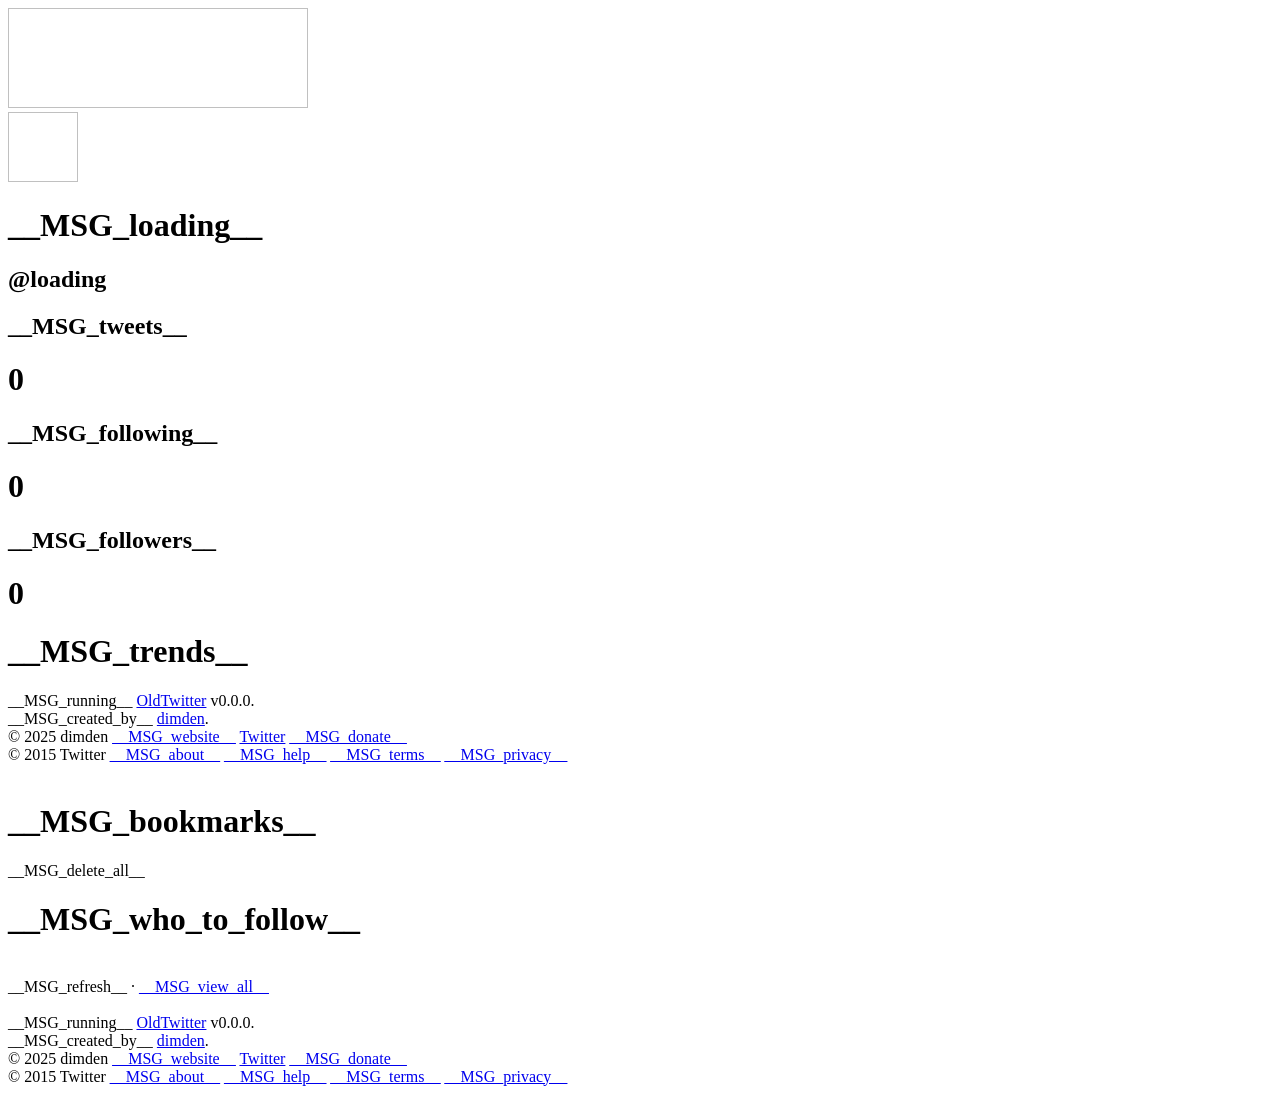
==== layouts/bookmarks/index.html @ d6a6fa8d "Merge branch 'master' into personal" ====
<!DOCTYPE html>
<html lang="en">
<head>
    <meta charset="UTF-8">
    <meta http-equiv="X-UA-Compatible" content="IE=edge">
    <meta name="viewport" content="width=device-width, initial-scale=1.0">
    <title>__MSG_bookmarks__ - __MSG_twitter__</title>
    <link rel="preconnect" href="https://twitter.com">
    <link rel="preconnect" href="https://abs.twimg.com">
    <link rel="preconnect" href="https://pbs.twimg.com">
    <link rel="preconnect" href="https://dimden.dev">
    <link rel="manifest" href="/manifest.json" crossorigin="use-credentials">
</head>
<body id="injected-body">
    <div id="loading-box">
        <div id="loading-box-container">
            <span id="loading-box-text"></span>
        </div>
    </div>
    <header></header>
    <div id="fake-react-root">
        <main id="container">
            <div id="content">
                <div class="cell" id="left-cell">
                    <div id="user-div" class="box">
                        <img id="user-banner" height="100" width="300">
                        <div id="user-data">
                            <a id="user-avatar-link"><img id="user-avatar" width="70" height="70"></a>
                            <a id="user-info">
                                <h1 id="user-name">__MSG_loading__</h1>
                                <h2 id="user-handle">@loading</h2>
                            </a>
                            <div id="user-stats">
                                <div class="user-stat-div">
                                    <h2>__MSG_tweets__</h2>
                                    <h1 id="user-tweets">0</h1>
                                </div>
                                <div class="user-stat-div">
                                    <h2>__MSG_following__</h2>
                                    <h1 id="user-following">0</h1>
                                </div>
                                <div class="user-stat-div">
                                    <h2>__MSG_followers__</h2>
                                    <h1 id="user-followers">0</h1>
                                </div>
                            </div>
                        </div>
                    </div>
                    <div id="trends" class="box">
                        <h1>__MSG_trends__</h1>
                        <div id="trends-list">
                        </div>
                    </div>
                    <div class="about" id="about-left">
                        <span>
                            __MSG_running__ <a href="https://github.com/dimdenGD/OldTwitter" target="_blank">OldTwitter</a> v<span id="oldtwitter-version-left">0.0.0</span>.<br>
                            __MSG_created_by__ <a href="/dimden" target="_blank">dimden</a>.
                        </span>
                        <br>
                        <div class="about-links">
                            <span>© 2025 dimden</span> 
                            <a href="https://dimden.dev/" target="_blank">__MSG_website__</a>
                            <a href="/dimden">Twitter</a>
                            <a href="https://dimden.dev/donate" target="_blank" id="donate-button">__MSG_donate__</a>
                        </div>
                        <div class="about-links">
                            <span id="twitter-copyright-left">© 2015 Twitter</span> 
                            <a href="/about">__MSG_about__</a>
                            <a href="https://support.twitter.com">__MSG_help__</a>
                            <a href="/tos">__MSG_terms__</a>
                            <a href="/privacy">__MSG_privacy__</a>
                        </div>
                        <br>
                    </div>
                </div>
                <div class="cell" id="center-cell">
                    <div id="bookmarks">
                        <h1>__MSG_bookmarks__</h1>
                        <span id="delete-all">__MSG_delete_all__</span>
                        <br>
                        <section>
                            <div>
                                <div>
                                    <div id="timeline"></div>
                                </div>
                            </div>
                        </section>
                    </div>
                </div>
                <div class="cell" id="right-cell">
                    <div id="wtf" class="box">
                        <h1>__MSG_who_to_follow__</h1><br>
                        <span id="wtf-refresh">__MSG_refresh__</span> <span id="bulletpoint">·</span> <a id="wtf-viewall" target="_blank" href="/i/connect_people?newtwitter=true&user_id=">__MSG_view_all__</a>
                        <br><br>
                        <div id="wtf-list"></div>
                    </div>
                    <div class="about" id="about-right">
                        <span>
                            __MSG_running__ <a href="https://github.com/dimdenGD/OldTwitter" target="_blank">OldTwitter</a> v<span id="oldtwitter-version">0.0.0</span>.<br>
                            __MSG_created_by__ <a href="/dimden" target="_blank">dimden</a>.
                        </span>
                        <br>
                        <div class="about-links">
                            <span>© 2025 dimden</span> 
                            <a href="https://dimden.dev/" target="_blank">__MSG_website__</a>
                            <a href="/dimden">Twitter</a>
                            <a href="https://dimden.dev/donate" target="_blank" id="donate-button">__MSG_donate__</a>
                        </div>
                        <div class="about-links">
                            <span id="twitter-copyright-right">© 2015 Twitter</span> 
                            <a href="/about">__MSG_about__</a>
                            <a href="https://support.twitter.com">__MSG_help__</a>
                            <a href="/tos">__MSG_terms__</a>
                            <a href="/privacy">__MSG_privacy__</a>
                        </div>
                        <br>
                    </div>
                </div>
            </div>
        </main>
    </div>
</body>
</html>
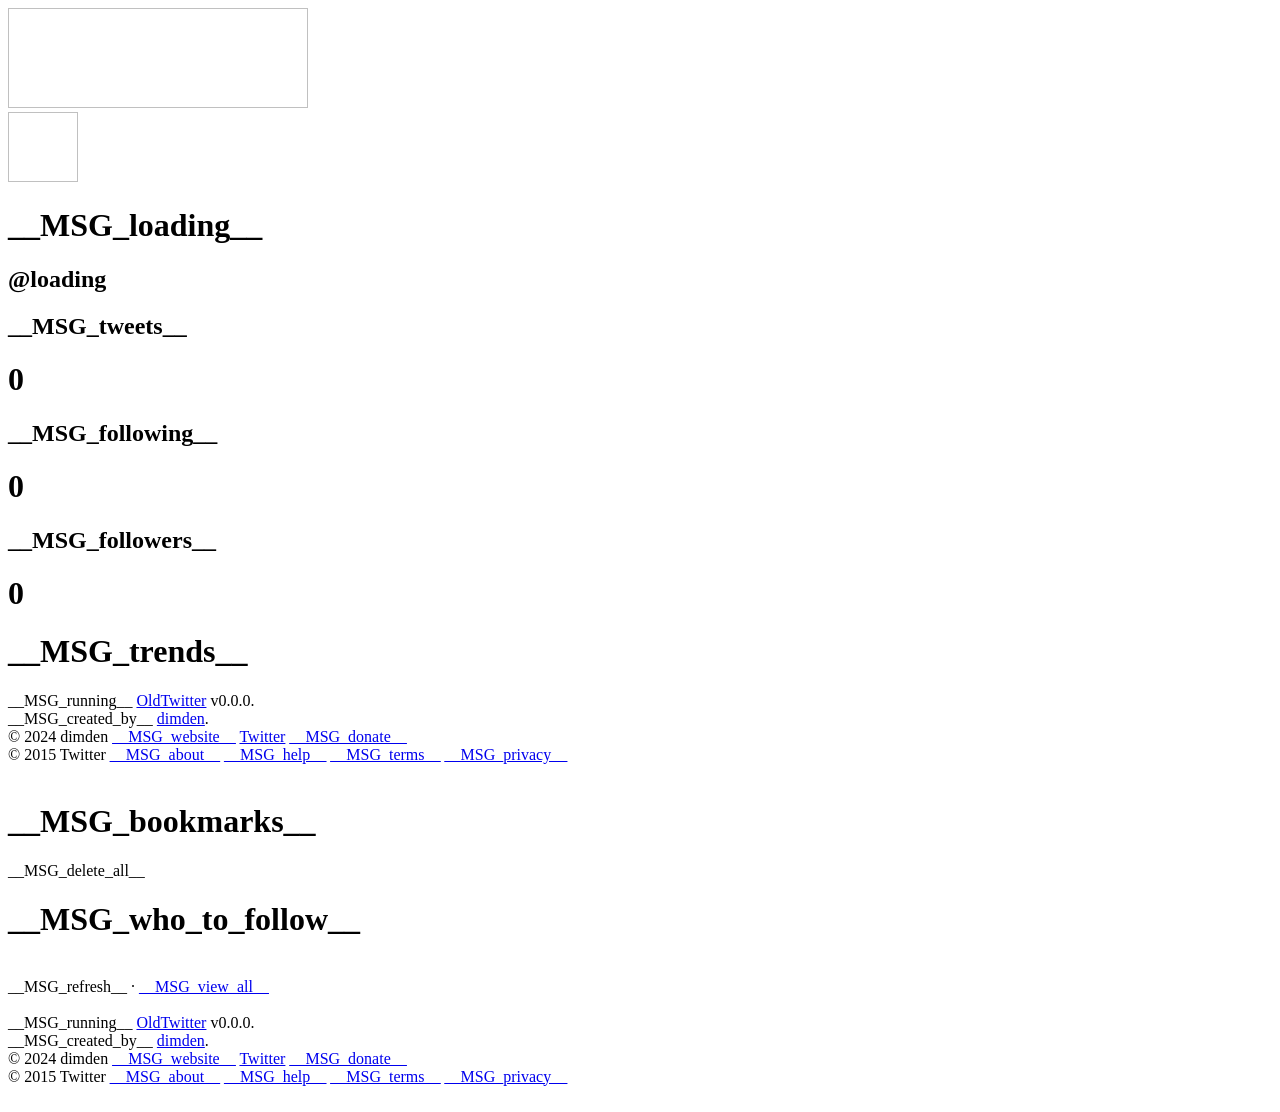
==== commit b67390b7: "a" ====
--- a/layouts/bookmarks/index.html
+++ b/layouts/bookmarks/index.html
@@ -58,7 +58,7 @@
                         </span>
                         <br>
                         <div class="about-links">
-                            <span>© 2025 dimden</span> 
+                            <span>© 2024 dimden</span> 
                             <a href="https://dimden.dev/" target="_blank">__MSG_website__</a>
                             <a href="/dimden">Twitter</a>
                             <a href="https://dimden.dev/donate" target="_blank" id="donate-button">__MSG_donate__</a>
@@ -101,7 +101,7 @@
                         </span>
                         <br>
                         <div class="about-links">
-                            <span>© 2025 dimden</span> 
+                            <span>© 2024 dimden</span> 
                             <a href="https://dimden.dev/" target="_blank">__MSG_website__</a>
                             <a href="/dimden">Twitter</a>
                             <a href="https://dimden.dev/donate" target="_blank" id="donate-button">__MSG_donate__</a>
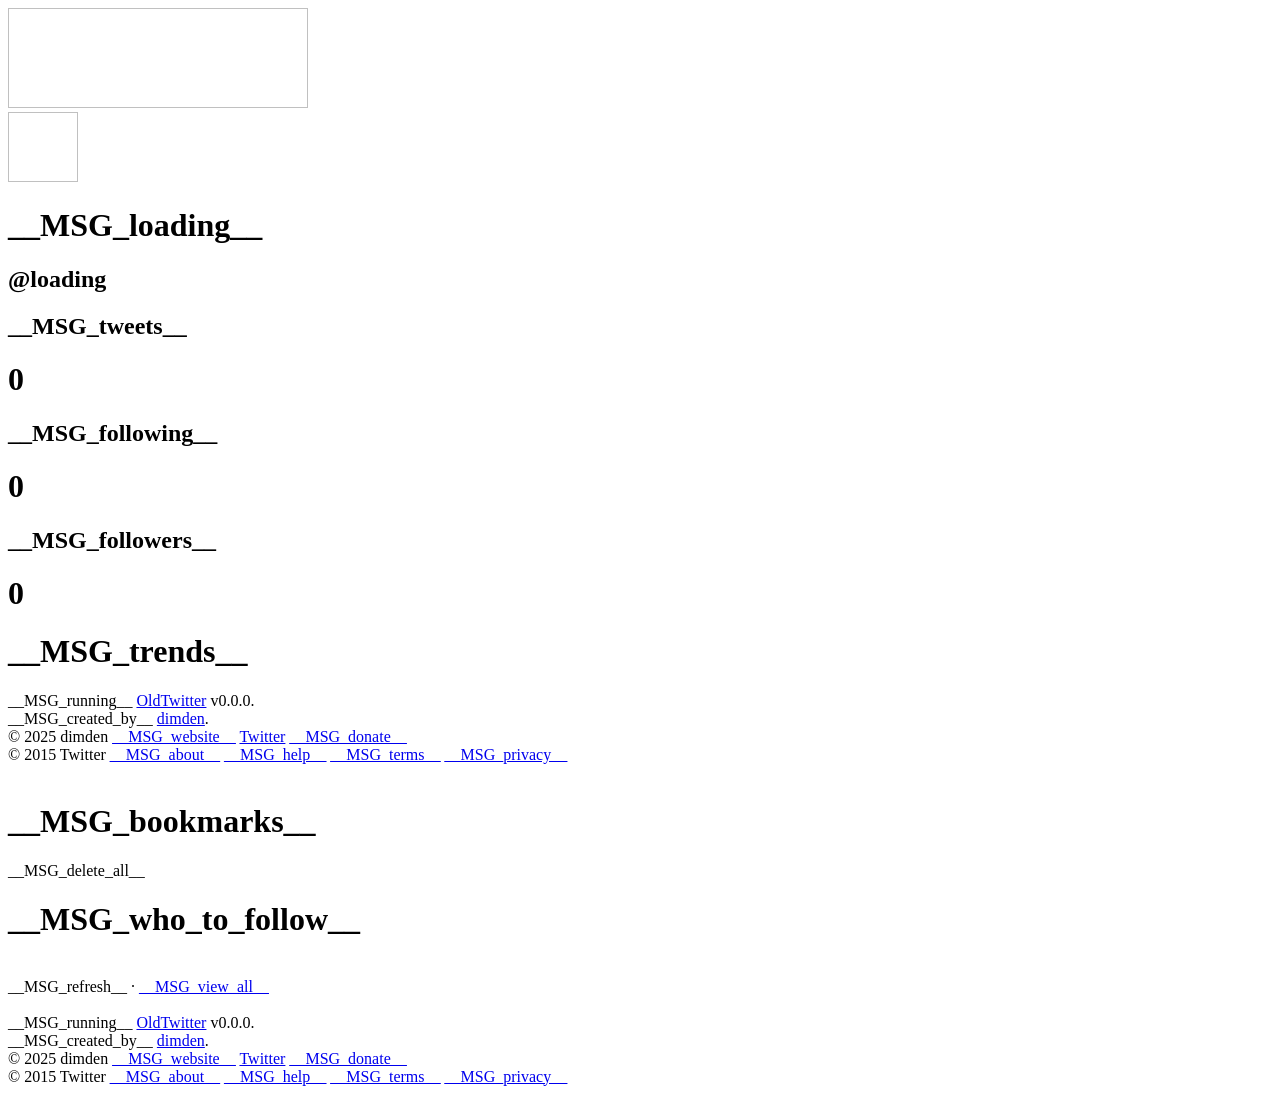
==== commit 931e5719: "Revert "a" This reverts commit b67390b76c42af4d6eb6f54c6a95e9fde3bc16cf." ====
--- a/layouts/bookmarks/index.html
+++ b/layouts/bookmarks/index.html
@@ -58,7 +58,7 @@
                         </span>
                         <br>
                         <div class="about-links">
-                            <span>© 2024 dimden</span> 
+                            <span>© 2025 dimden</span> 
                             <a href="https://dimden.dev/" target="_blank">__MSG_website__</a>
                             <a href="/dimden">Twitter</a>
                             <a href="https://dimden.dev/donate" target="_blank" id="donate-button">__MSG_donate__</a>
@@ -101,7 +101,7 @@
                         </span>
                         <br>
                         <div class="about-links">
-                            <span>© 2024 dimden</span> 
+                            <span>© 2025 dimden</span> 
                             <a href="https://dimden.dev/" target="_blank">__MSG_website__</a>
                             <a href="/dimden">Twitter</a>
                             <a href="https://dimden.dev/donate" target="_blank" id="donate-button">__MSG_donate__</a>
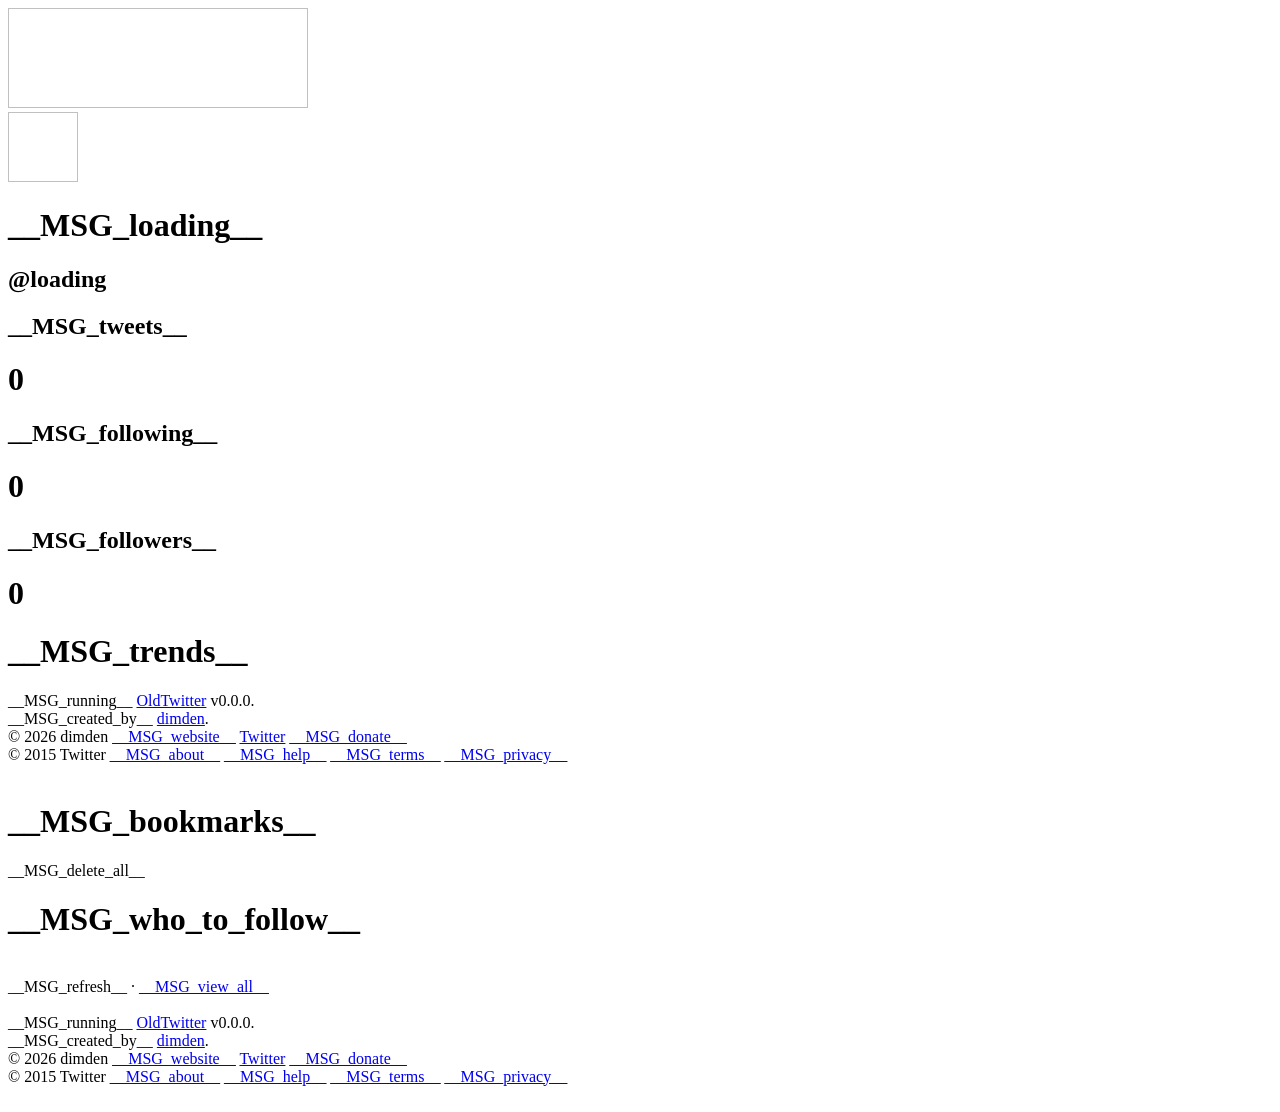
==== commit 8ac63269: "Merge branch 'dimdenGD:master' into master" ====
--- a/layouts/bookmarks/index.html
+++ b/layouts/bookmarks/index.html
@@ -58,7 +58,7 @@
                         </span>
                         <br>
                         <div class="about-links">
-                            <span>© 2025 dimden</span> 
+                            <span>© 2026 dimden</span> 
                             <a href="https://dimden.dev/" target="_blank">__MSG_website__</a>
                             <a href="/dimden">Twitter</a>
                             <a href="https://dimden.dev/donate" target="_blank" id="donate-button">__MSG_donate__</a>
@@ -101,7 +101,7 @@
                         </span>
                         <br>
                         <div class="about-links">
-                            <span>© 2025 dimden</span> 
+                            <span>© 2026 dimden</span> 
                             <a href="https://dimden.dev/" target="_blank">__MSG_website__</a>
                             <a href="/dimden">Twitter</a>
                             <a href="https://dimden.dev/donate" target="_blank" id="donate-button">__MSG_donate__</a>
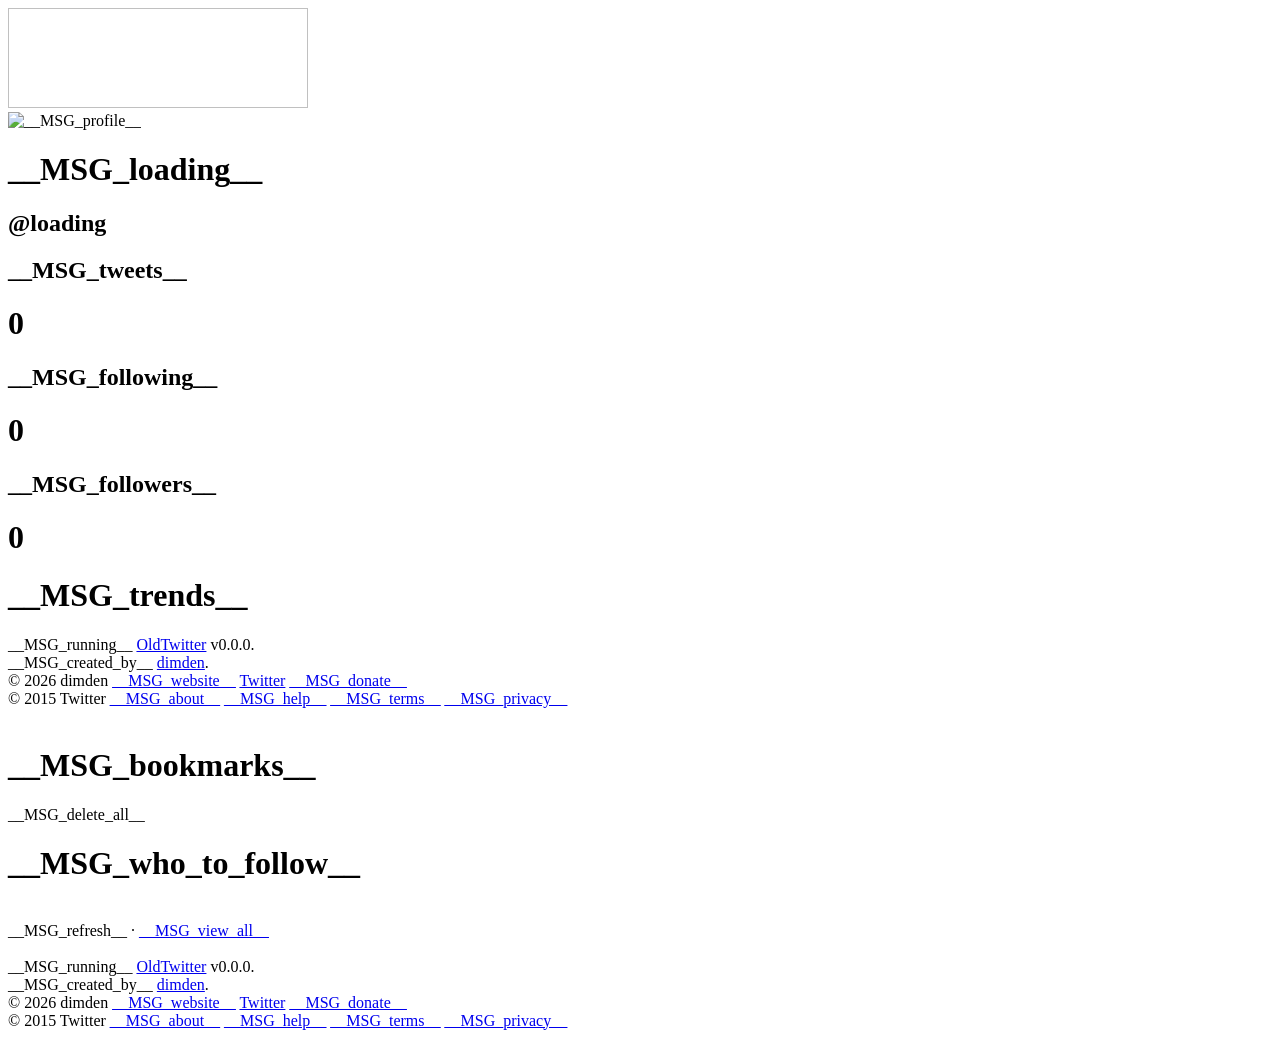
==== commit 310af798: "Merge remote-tracking branch 'upstream/master'" ====
--- a/layouts/bookmarks/index.html
+++ b/layouts/bookmarks/index.html
@@ -25,29 +25,29 @@
                     <div id="user-div" class="box">
                         <img id="user-banner" height="100" width="300">
                         <div id="user-data">
-                            <a id="user-avatar-link"><img id="user-avatar" width="70" height="70"></a>
+                            <a id="user-avatar-link"><img id="user-avatar" width="70" height="70" alt="__MSG_profile__"></a>
                             <a id="user-info">
-                                <h1 id="user-name">__MSG_loading__</h1>
-                                <h2 id="user-handle">@loading</h2>
+                                <h1 id="user-name" aria-level="2">__MSG_loading__</h1>
+                                <h2 id="user-handle" role="none">@loading</h2>
                             </a>
                             <div id="user-stats">
                                 <div class="user-stat-div">
                                     <h2>__MSG_tweets__</h2>
-                                    <h1 id="user-tweets">0</h1>
+                                    <h1 id="user-tweets" role="none">0</h1>
                                 </div>
                                 <div class="user-stat-div">
                                     <h2>__MSG_following__</h2>
-                                    <h1 id="user-following">0</h1>
+                                    <h1 id="user-following" role="none">0</h1>
                                 </div>
                                 <div class="user-stat-div">
                                     <h2>__MSG_followers__</h2>
-                                    <h1 id="user-followers">0</h1>
+                                    <h1 id="user-followers" role="none">0</h1>
                                 </div>
                             </div>
                         </div>
                     </div>
                     <div id="trends" class="box">
-                        <h1>__MSG_trends__</h1>
+                        <h1 aria-level="2">__MSG_trends__</h1>
                         <div id="trends-list">
                         </div>
                     </div>
@@ -89,7 +89,7 @@
                 </div>
                 <div class="cell" id="right-cell">
                     <div id="wtf" class="box">
-                        <h1>__MSG_who_to_follow__</h1><br>
+                        <h1 aria-level="2">__MSG_who_to_follow__</h1><br>
                         <span id="wtf-refresh">__MSG_refresh__</span> <span id="bulletpoint">·</span> <a id="wtf-viewall" target="_blank" href="/i/connect_people?newtwitter=true&user_id=">__MSG_view_all__</a>
                         <br><br>
                         <div id="wtf-list"></div>
